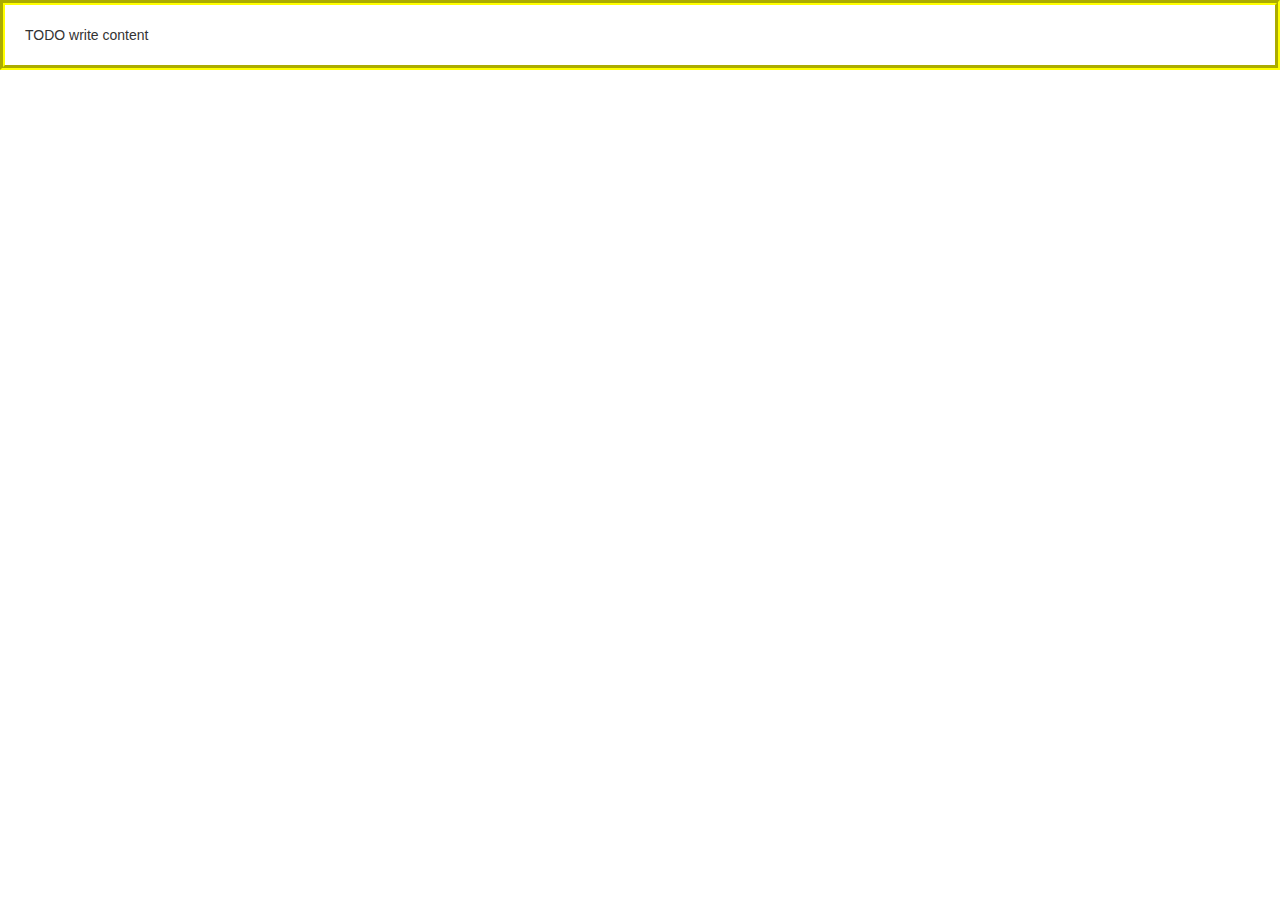
==== public_html/projects.html @ b79527f8 "Continued working with Bootstrap" ====
<!DOCTYPE html>
<!--
To change this license header, choose License Headers in Project Properties.
To change this template file, choose Tools | Templates
and open the template in the editor.
-->
<html>
    <head>
        <title>TODO supply a title</title>
        <meta charset="UTF-8">
        <meta name="viewport" content="width=device-width, initial-scale=1.0">
          <link type="text/css" rel="stylesheet" href="css/bootstrap-theme.css">
        <link type="text/css" rel="stylesheet" href="css/bootstrap.css">
        <link type="text/css" rel="stylesheet" href="css/custom-style.css">
    </head>
    <body>
        <div>TODO write content</div>
    </body>
</html>
---- public_html/css/custom-style.css ----
div {
    border-style: groove;
    border-width: 5px;
    border-color: yellow;
    padding: 20px;
}

.container {
    border-color: orange;
}

.row {
    border-color: red;
}

.list-group-item {
    border: 0;
    margin-top: 40px;
    margin-bottom: 40px;
}
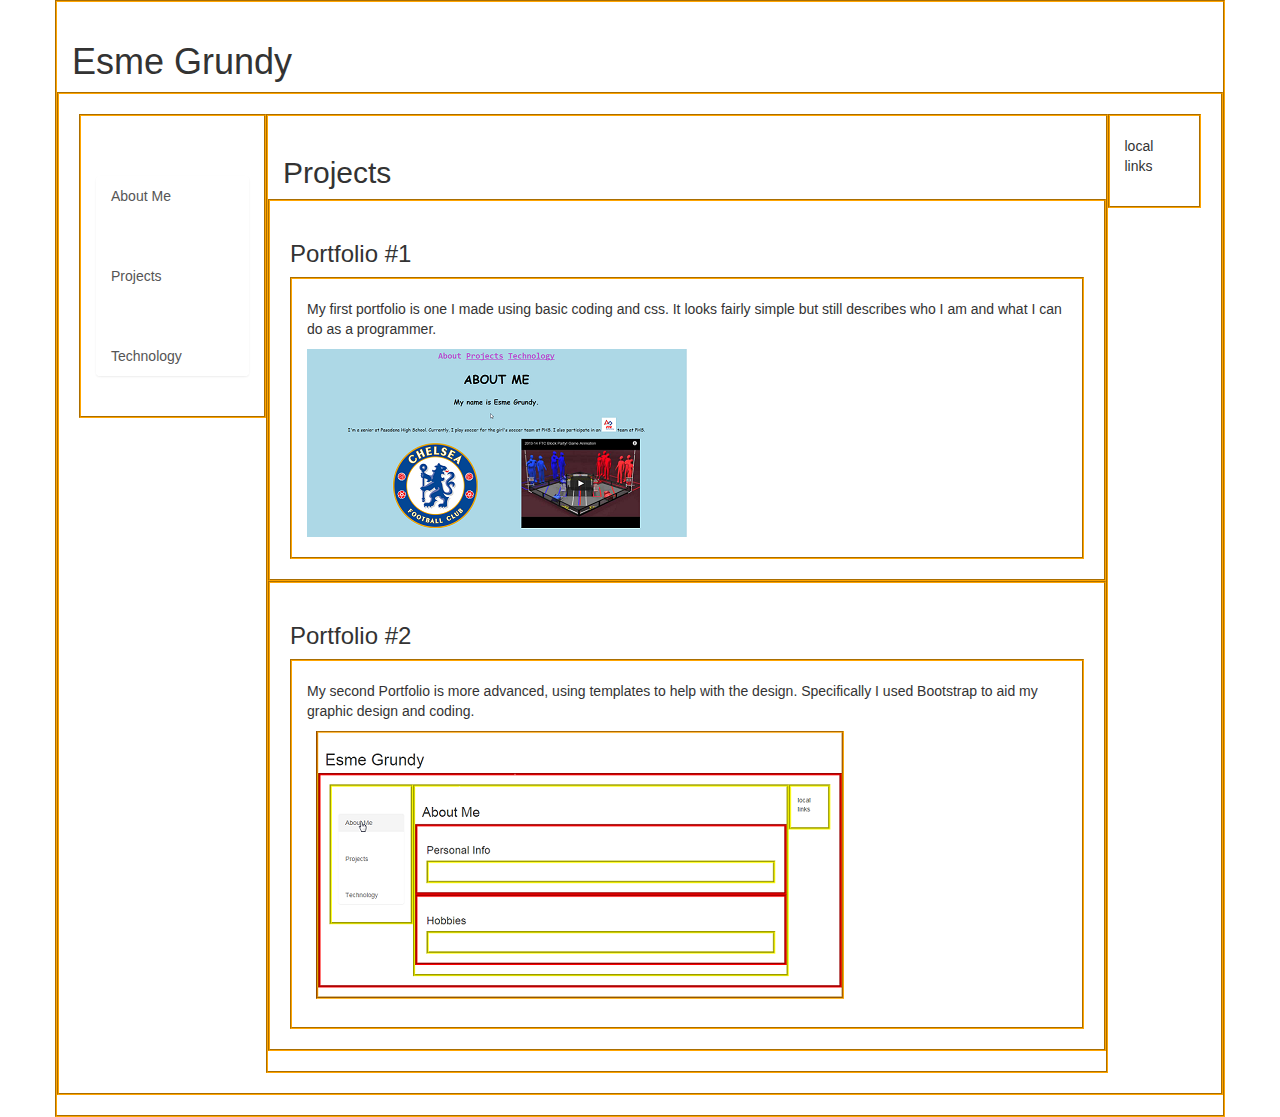
==== commit 83e38f42: "Milestone 6" ====
--- a/public_html/projects.html
+++ b/public_html/projects.html
@@ -6,14 +6,50 @@
 -->
 <html>
     <head>
-        <title>TODO supply a title</title>
+        <title>Esme Grundy's Portfolio</title>
         <meta charset="UTF-8">
         <meta name="viewport" content="width=device-width, initial-scale=1.0">
-          <link type="text/css" rel="stylesheet" href="css/bootstrap-theme.css">
+        <link type="text/css" rel="stylesheet" href="css/bootstrap-theme.css">
         <link type="text/css" rel="stylesheet" href="css/bootstrap.css">
         <link type="text/css" rel="stylesheet" href="css/custom-style.css">
     </head>
     <body>
-        <div>TODO write content</div>
+        <div class="container">
+            <h1>Esme Grundy</h1>
+            <div class="row">
+                
+                    <div class="col-xs-2">
+                        <nav class="list-group">
+                            <a class="list-group-item" href="index.html">About Me</a>
+                            <a class="list-group-item" href="projects.html">Projects</a>
+                            <a class="list-group-item" href="technology.html">Technology</a>
+                        </nav>
+                    </div>
+                    <div class="col-xs-9">
+                        <h2>Projects</h2>
+                        <div class="row">
+                            <h3>Portfolio #1</h3>
+                            <div class="col-xs-12">
+                                <p>My first portfolio is one I made using basic coding and css. 
+                                    It looks fairly simple but still describes who I am and what 
+                                    I can do as a programmer.</p>
+                                <img src="images/PS3.png" alt=""/>
+                            </div>
+                        </div>
+                        <div class="row">
+                            <h3>Portfolio #2</h3>
+                            <div class="col-xs-12">
+                                <p>My second Portfolio is more advanced, using templates to help with the design. 
+                                   Specifically I used Bootstrap to aid my graphic design and coding.</p>
+                                <img src="images/P2S2.png" alt=""/>
+                            </div>
+                        </div>
+                      
+                    </div>
+                <div class="col-xs-1">
+                    <p>local links</p>       
+                 </div>
+            </div>
+        </div>
     </body>
 </html>
--- a/public_html/css/custom-style.css
+++ b/public_html/css/custom-style.css
@@ -1,7 +1,7 @@
 div {
     border-style: groove;
-    border-width: 5px;
-    border-color: yellow;
+    border-width: 2px;
+    border-color: orange;
     padding: 20px;
 }
 
@@ -10,7 +10,7 @@
 }
 
 .row {
-    border-color: red;
+    border-color: orange;
 }
 
 .list-group-item {
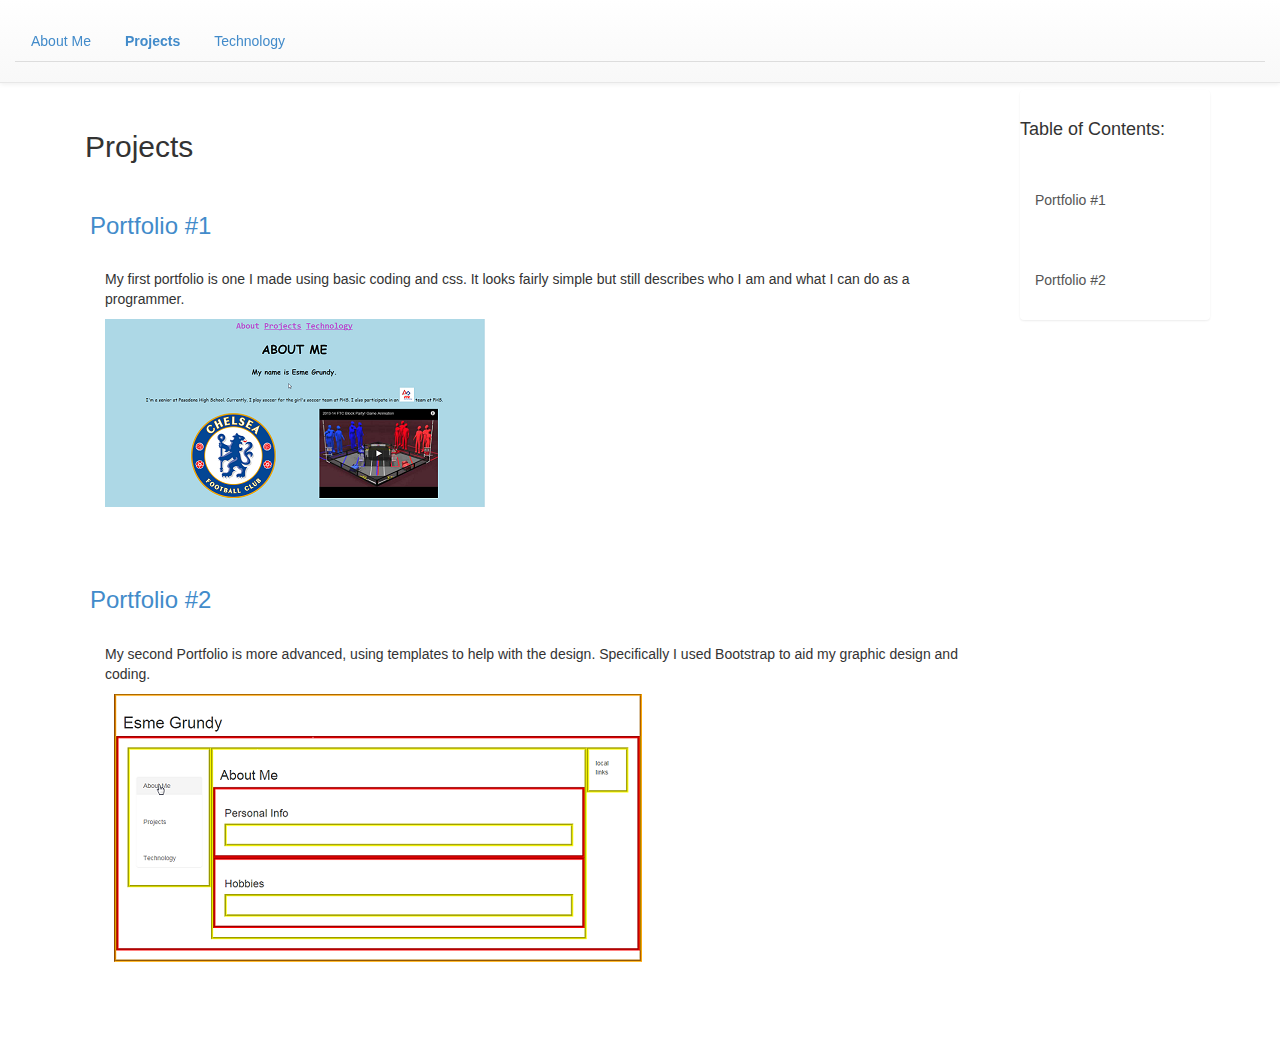
==== commit ed0359fd: "Messed with Navbar" ====
--- a/public_html/projects.html
+++ b/public_html/projects.html
@@ -14,42 +14,49 @@
         <link type="text/css" rel="stylesheet" href="css/custom-style.css">
     </head>
     <body>
+
+
+
+        <nav class="navbar navbar-default navbar-fixed-top" role="navigation">
+            <div class="container-fluid">
+                <ul class="nav nav-tabs">
+                    <li><a  href="index.html">About Me</a></li>
+                    <li><a  href="projects.html" id="current-link">Projects</a></li>
+                    <li><a  href="technology.html">Technology</a></li>
+                </ul>
+            </div>
+        </nav>
         <div class="container">
-            <h1>Esme Grundy</h1>
-            <div class="row">
-                
-                    <div class="col-xs-2">
-                        <nav class="list-group">
-                            <a class="list-group-item" href="index.html">About Me</a>
-                            <a class="list-group-item" href="projects.html">Projects</a>
-                            <a class="list-group-item" href="technology.html">Technology</a>
-                        </nav>
+
+
+
+            <div class="col-xs-10 content">
+                <h2>Projects</h2>
+                <div class="row">
+                    <a name="1"><h3>Portfolio #1</h3></a>
+                    <div class="col-xs-12">
+                        <p>My first portfolio is one I made using basic coding and css. 
+                            It looks fairly simple but still describes who I am and what 
+                            I can do as a programmer.</p>
+                        <img src="images/PS3.png" alt=""/>
                     </div>
-                    <div class="col-xs-9">
-                        <h2>Projects</h2>
-                        <div class="row">
-                            <h3>Portfolio #1</h3>
-                            <div class="col-xs-12">
-                                <p>My first portfolio is one I made using basic coding and css. 
-                                    It looks fairly simple but still describes who I am and what 
-                                    I can do as a programmer.</p>
-                                <img src="images/PS3.png" alt=""/>
-                            </div>
-                        </div>
-                        <div class="row">
-                            <h3>Portfolio #2</h3>
-                            <div class="col-xs-12">
-                                <p>My second Portfolio is more advanced, using templates to help with the design. 
-                                   Specifically I used Bootstrap to aid my graphic design and coding.</p>
-                                <img src="images/P2S2.png" alt=""/>
-                            </div>
-                        </div>
-                      
+                </div>
+                <div class="row">
+                    <a name="2"><h3>Portfolio #2</h3></a>
+                    <div class="col-xs-12">
+                        <p>My second Portfolio is more advanced, using templates to help with the design. 
+                            Specifically I used Bootstrap to aid my graphic design and coding.</p>
+                        <img src="images/P2S2.png" alt=""/>
                     </div>
-                <div class="col-xs-1">
-                    <p>local links</p>       
-                 </div>
+                </div>
+
             </div>
+            <div class="col-xs-2 list-group">
+                <h4>Table of Contents:</h4>    
+                <a class="list-group-item" href="#1">Portfolio #1</a>
+                <a class="list-group-item" href="#2">Portfolio #2</a>
+            </div>
+
         </div>
     </body>
 </html>
--- a/public_html/css/custom-style.css
+++ b/public_html/css/custom-style.css
@@ -1,20 +1,40 @@
+body {
+    padding-top: 70px;
+}
+
+nav {
+    
+}
+    
+
 div {
-    border-style: groove;
+    border-style: hidden;
     border-width: 2px;
-    border-color: orange;
+    border-color: white;
     padding: 20px;
 }
 
 .container {
-    border-color: orange;
+    border-style: none;
+    border-color: white;
 }
 
 .row {
-    border-color: orange;
+    border-style: none;
+    border-color: white;
 }
 
 .list-group-item {
     border: 0;
     margin-top: 40px;
     margin-bottom: 40px;
+}
+
+.content {
+    border-style: hidden;
+    border-color: grey;
+}
+
+#current-link {
+    font-weight: bolder;
 }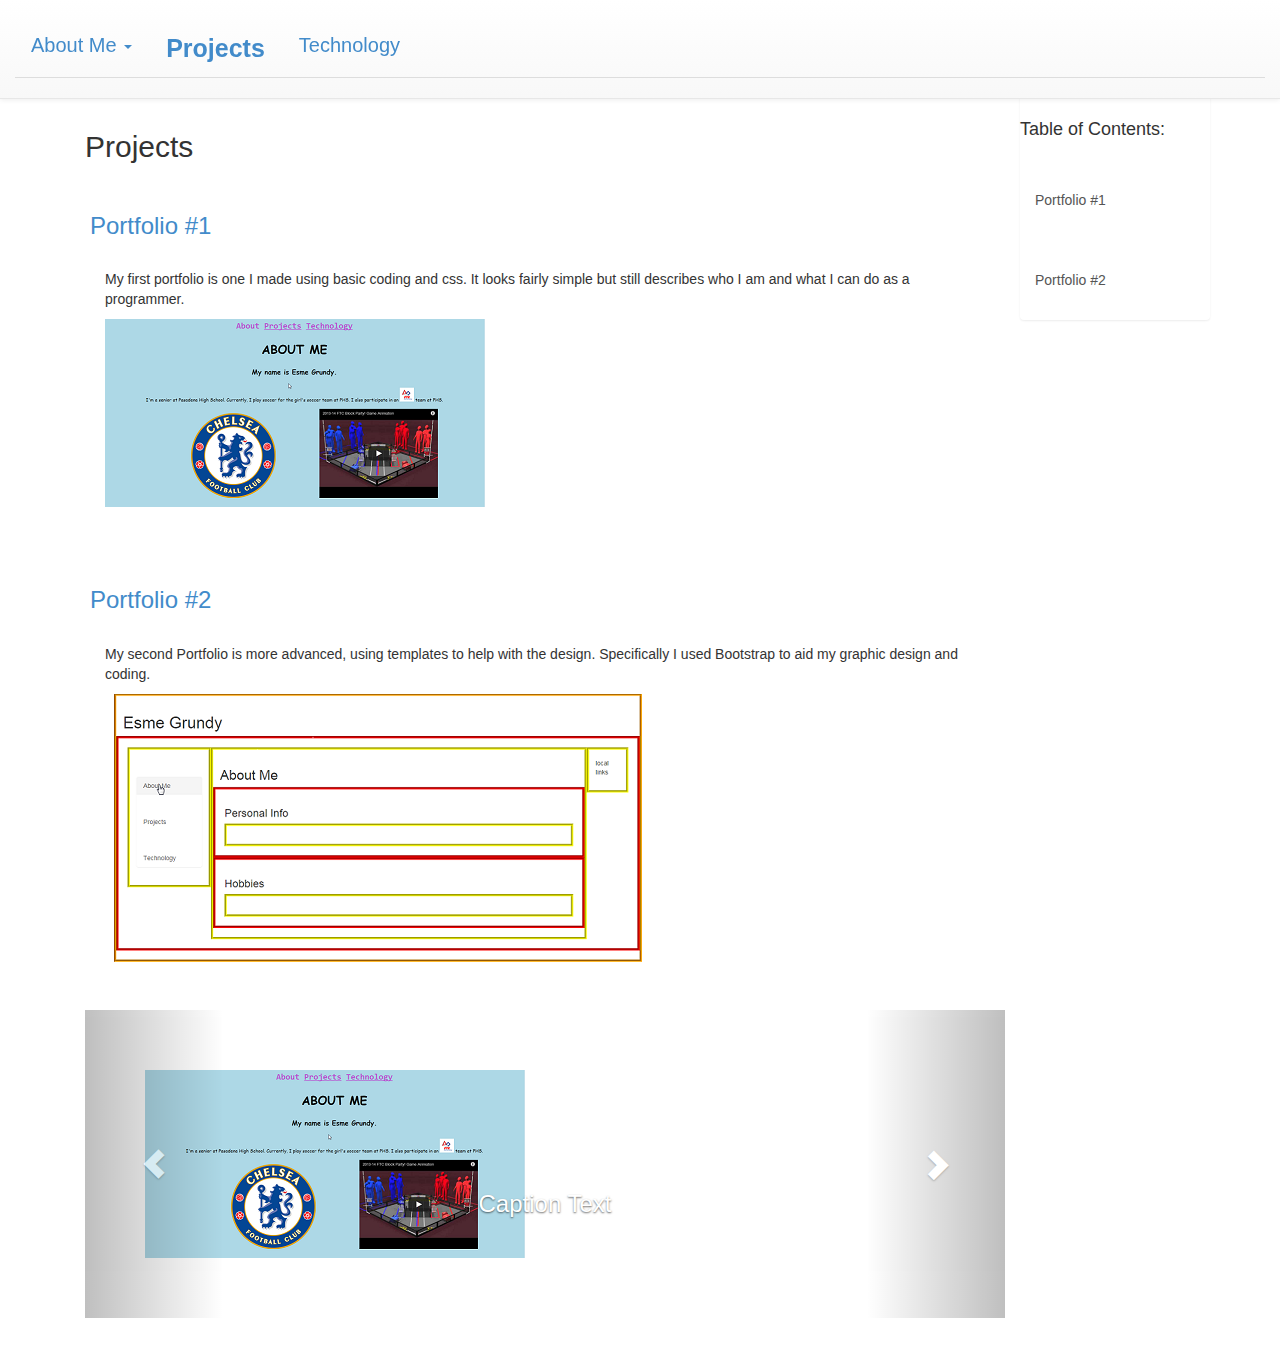
==== commit 88a91672: "Added Carousel/Added Jumbotron" ====
--- a/public_html/projects.html
+++ b/public_html/projects.html
@@ -14,13 +14,20 @@
         <link type="text/css" rel="stylesheet" href="css/custom-style.css">
     </head>
     <body>
-
-
-
         <nav class="navbar navbar-default navbar-fixed-top" role="navigation">
             <div class="container-fluid">
-                <ul class="nav nav-tabs">
-                    <li><a  href="index.html">About Me</a></li>
+                <ul class="nav nav-tabs" role="tablist">
+                    <li><a  class="dropdown" data-toggle="dropdown" href="index.html">About Me
+                            <span class="caret"></span> </a>
+                        <ul class="dropdown-menu" role="menu">
+                            <li role="presentation"><a role="menuitem" tabindex="-1" href="projects.html">Projects</a></li>
+                            <li role="presentation"><a role="menuitem" tabindex="-1" href="technology.html">Technology</a></li>
+                            <li role="presentation" class="divider"></li>
+                            <li role="presentation"><a role="menuitem" tabindex="-1" href="http://www.usfirst.org/roboticsprograms/ftc">
+                                    Robotics-FTC</a>
+                            </li>
+                        </ul>
+                    </li>
                     <li><a  href="projects.html" id="current-link">Projects</a></li>
                     <li><a  href="technology.html">Technology</a></li>
                 </ul>
@@ -49,9 +56,46 @@
                         <img src="images/P2S2.png" alt=""/>
                     </div>
                 </div>
+                <div id="carousel-example-generic" class="carousel slide" data-ride="carousel">
+                    <!-- Indicators -->
+                    <ol class="carousel-indicators">
+                        <li data-target="#carousel-example-generic" data-slide-to="0" class="active"></li>
+                        <li data-target="#carousel-example-generic" data-slide-to="1"></li>
+                        <li data-target="#carousel-example-generic" data-slide-to="2"></li>
+                    </ol>
 
+                    <!-- Wrapper for slides -->
+                    <div class="carousel-inner">
+                        <div class="item active">
+                            <img src="images/PS3.png" alt="...">
+                            <div class="carousel-caption">
+                                <h3>Caption Text</h3>
+                            </div>
+                        </div>
+                        <div class="item">
+                            <img src="images/P2S2.png" alt="...">
+                            <div class="carousel-caption">
+                                <h3>Caption Text</h3>
+                            </div>
+                        </div>
+                        <div class="item">
+                            <img src="http://placehold.it/1200x315" alt="...">
+                            <div class="carousel-caption">
+                                <h3>Caption Text</h3>
+                            </div>
+                        </div>
+                    </div>
+
+                    <!-- Controls -->
+                    <a class="left carousel-control" href="#carousel-example-generic" role="button" data-slide="prev">
+                        <span class="glyphicon glyphicon-chevron-left"></span>
+                    </a>
+                    <a class="right carousel-control" href="#carousel-example-generic" role="button" data-slide="next">
+                        <span class="glyphicon glyphicon-chevron-right"></span>
+                    </a>
+                </div> <!-- Carousel -->
             </div>
-            <div class="col-xs-2 list-group">
+            <div class="col-xs-2 list-group table-of-contents">
                 <h4>Table of Contents:</h4>    
                 <a class="list-group-item" href="#1">Portfolio #1</a>
                 <a class="list-group-item" href="#2">Portfolio #2</a>
--- a/public_html/css/custom-style.css
+++ b/public_html/css/custom-style.css
@@ -1,9 +1,10 @@
 body {
     padding-top: 70px;
+    background-color: white;
 }
 
 nav {
-    
+    font-size: 20px;
 }
     
 
@@ -28,6 +29,7 @@
     border: 0;
     margin-top: 40px;
     margin-bottom: 40px;
+    color: #f2dede;
 }
 
 .content {
@@ -37,4 +39,19 @@
 
 #current-link {
     font-weight: bolder;
-}+    font-size: 25px;
+}
+
+.jumbotron {
+    background-image: url("http://wallpoper.com/images/00/43/54/14/sakura-cherry-blossom_00435414.jpg")
+    
+}
+
+.jumbotron-text {
+    color: white;
+}
+
+h1 {
+    color: white;
+    
+}
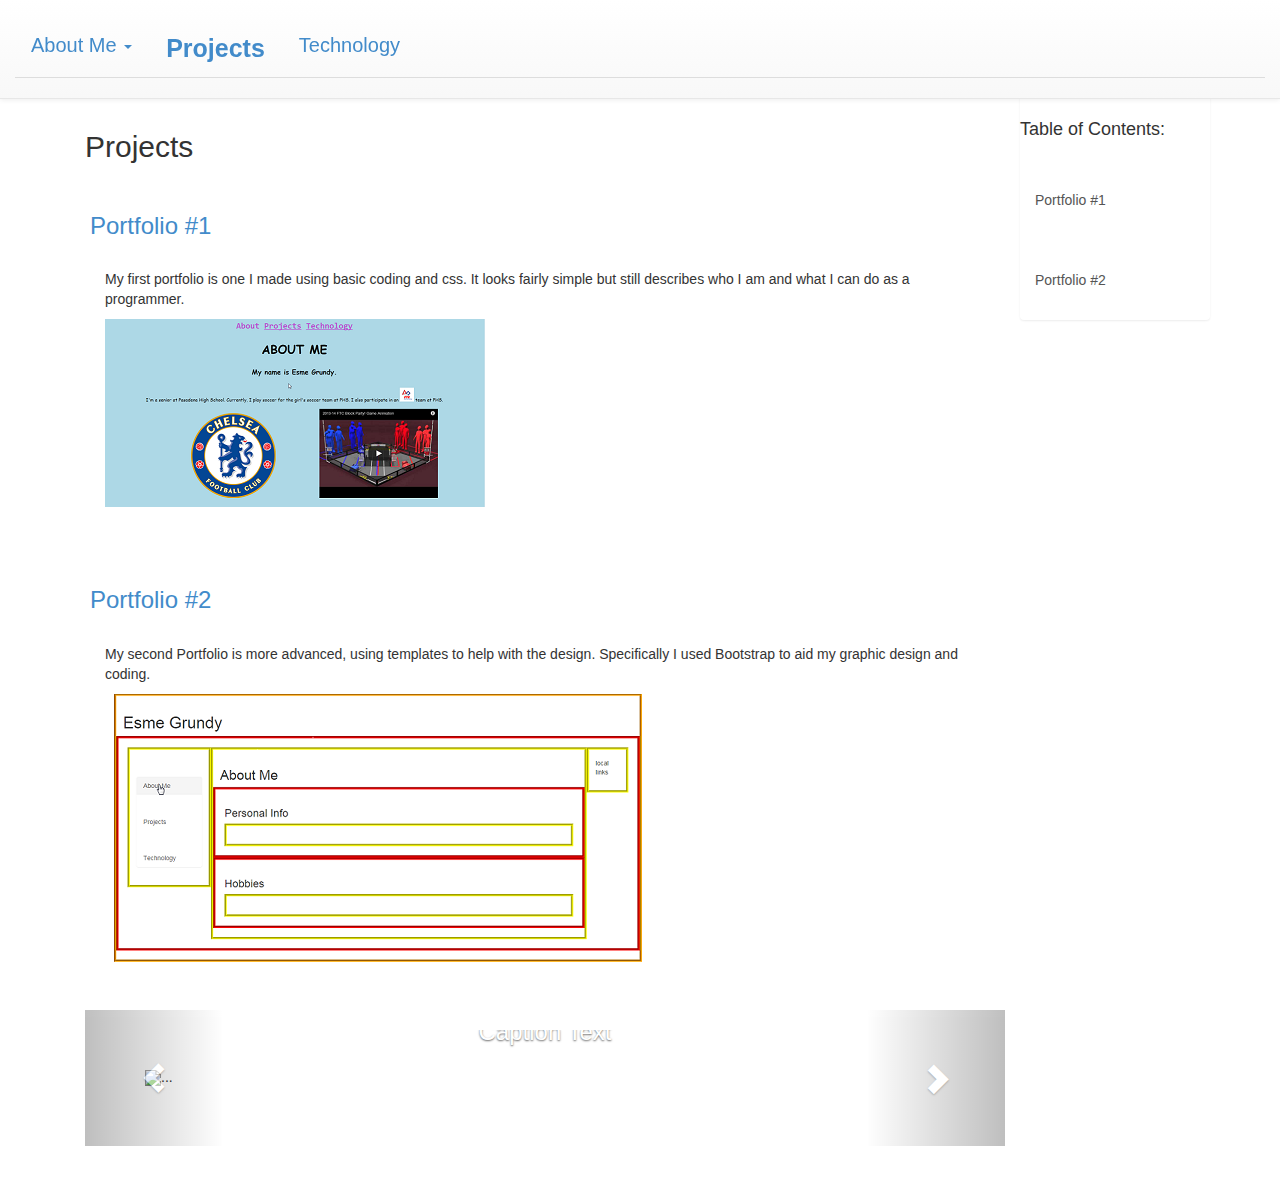
==== commit 806bc184: "Continued trying to fix Dropdown and Carousel" ====
--- a/public_html/projects.html
+++ b/public_html/projects.html
@@ -56,30 +56,24 @@
                         <img src="images/P2S2.png" alt=""/>
                     </div>
                 </div>
-                <div id="carousel-example-generic" class="carousel slide" data-ride="carousel">
+                <div id="myCarousel" class="carousel slide" data-ride="carousel">
                     <!-- Indicators -->
                     <ol class="carousel-indicators">
-                        <li data-target="#carousel-example-generic" data-slide-to="0" class="active"></li>
-                        <li data-target="#carousel-example-generic" data-slide-to="1"></li>
-                        <li data-target="#carousel-example-generic" data-slide-to="2"></li>
+                        <li data-target="#myCarousel" data-slide-to="0" class="active"></li>
+                        <li data-target="#myCarousel" data-slide-to="1"></li>
+                        <li data-target="#myCarousel" data-slide-to="2"></li>
                     </ol>
 
                     <!-- Wrapper for slides -->
                     <div class="carousel-inner">
                         <div class="item active">
-                            <img src="images/PS3.png" alt="...">
+                            <img src="http://upload.wikimedia.org/wikipedia/en/thumb/c/cc/Chelsea_FC.svg/1024px-Chelsea_FC.svg.png" alt="...">
                             <div class="carousel-caption">
                                 <h3>Caption Text</h3>
                             </div>
                         </div>
                         <div class="item">
-                            <img src="images/P2S2.png" alt="...">
-                            <div class="carousel-caption">
-                                <h3>Caption Text</h3>
-                            </div>
-                        </div>
-                        <div class="item">
-                            <img src="http://placehold.it/1200x315" alt="...">
+                            <img src="http://d25yla7xp697oa.cloudfront.net/assets/_files/cached/may_13/590x330/zp_1368804165_crest_1687.jpg" alt="...">
                             <div class="carousel-caption">
                                 <h3>Caption Text</h3>
                             </div>
@@ -87,10 +81,10 @@
                     </div>
 
                     <!-- Controls -->
-                    <a class="left carousel-control" href="#carousel-example-generic" role="button" data-slide="prev">
+                    <a class="left carousel-control" href="#myCarousel" role="button" data-slide="prev">
                         <span class="glyphicon glyphicon-chevron-left"></span>
                     </a>
-                    <a class="right carousel-control" href="#carousel-example-generic" role="button" data-slide="next">
+                    <a class="right carousel-control" href="#myCarousel" role="button" data-slide="next">
                         <span class="glyphicon glyphicon-chevron-right"></span>
                     </a>
                 </div> <!-- Carousel -->
@@ -102,5 +96,7 @@
             </div>
 
         </div>
+         <script src="https://ajax.googleapis.com/ajax/libs/jquery/1.11.0/jquery.min.js"></script>
+         <script src="bootstrap.min.js"></script>
     </body>
 </html>
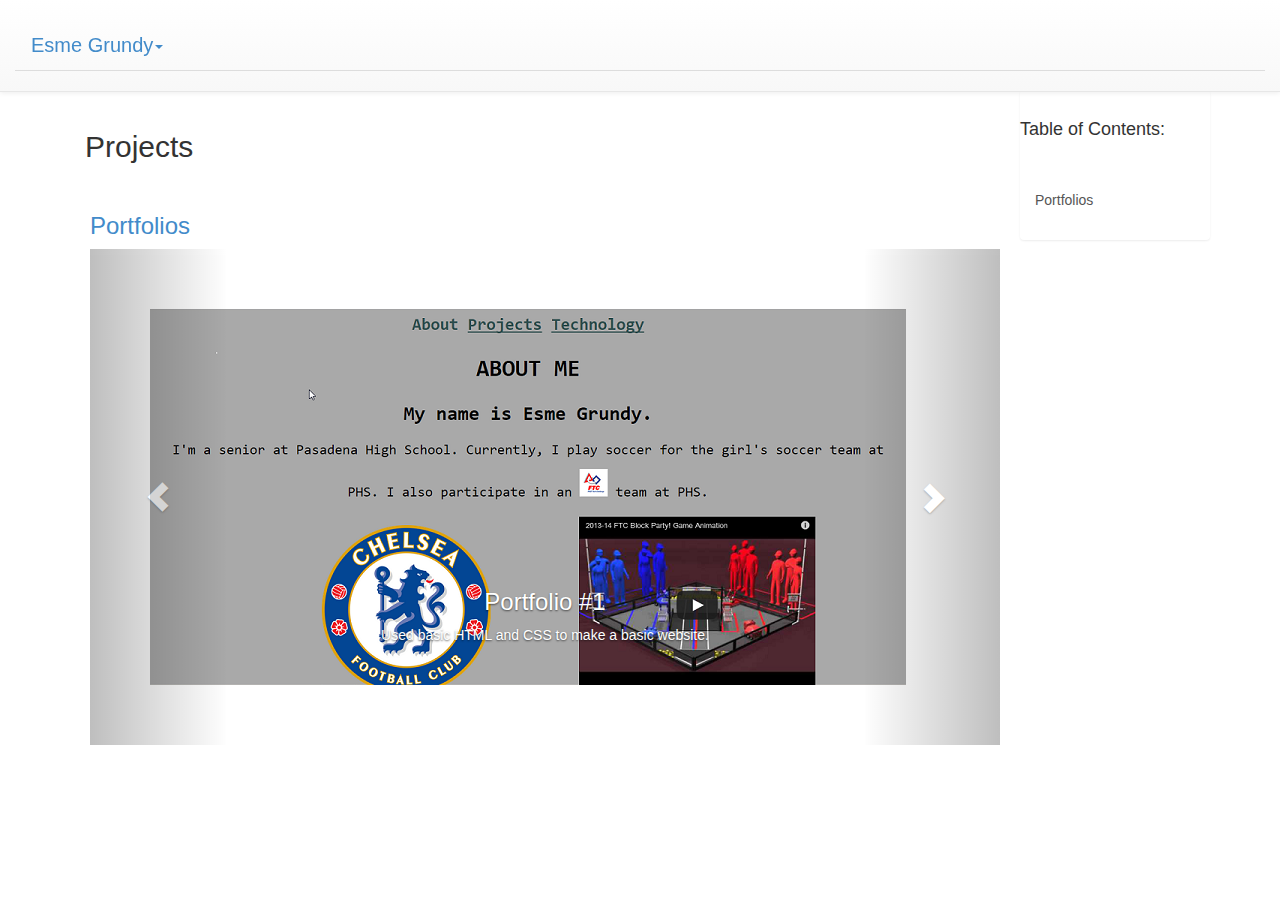
==== commit 21aae141: "Fixed Dropdown menu/carousels/made pages look better/made modal" ====
--- a/public_html/projects.html
+++ b/public_html/projects.html
@@ -17,19 +17,13 @@
         <nav class="navbar navbar-default navbar-fixed-top" role="navigation">
             <div class="container-fluid">
                 <ul class="nav nav-tabs" role="tablist">
-                    <li><a  class="dropdown" data-toggle="dropdown" href="index.html">About Me
-                            <span class="caret"></span> </a>
+                    <li><a  class="dropdown" data-toggle="dropdown" href="index.html">Esme Grundy<span class="caret"></span> </a>
                         <ul class="dropdown-menu" role="menu">
-                            <li role="presentation"><a role="menuitem" tabindex="-1" href="projects.html">Projects</a></li>
+                            <li role="presentation"><a role="menuitem" tabindex="-1" href="index.html">About Me</a></li>
+                            <li role="presentation"><a role="menuitem" tabindex="-1" href="projects.html" id="current-link">Projects</a></li>
                             <li role="presentation"><a role="menuitem" tabindex="-1" href="technology.html">Technology</a></li>
-                            <li role="presentation" class="divider"></li>
-                            <li role="presentation"><a role="menuitem" tabindex="-1" href="http://www.usfirst.org/roboticsprograms/ftc">
-                                    Robotics-FTC</a>
-                            </li>
                         </ul>
                     </li>
-                    <li><a  href="projects.html" id="current-link">Projects</a></li>
-                    <li><a  href="technology.html">Technology</a></li>
                 </ul>
             </div>
         </nav>
@@ -40,22 +34,7 @@
             <div class="col-xs-10 content">
                 <h2>Projects</h2>
                 <div class="row">
-                    <a name="1"><h3>Portfolio #1</h3></a>
-                    <div class="col-xs-12">
-                        <p>My first portfolio is one I made using basic coding and css. 
-                            It looks fairly simple but still describes who I am and what 
-                            I can do as a programmer.</p>
-                        <img src="images/PS3.png" alt=""/>
-                    </div>
-                </div>
-                <div class="row">
-                    <a name="2"><h3>Portfolio #2</h3></a>
-                    <div class="col-xs-12">
-                        <p>My second Portfolio is more advanced, using templates to help with the design. 
-                            Specifically I used Bootstrap to aid my graphic design and coding.</p>
-                        <img src="images/P2S2.png" alt=""/>
-                    </div>
-                </div>
+                    <a name="portfolios"><h3>Portfolios</h3></a>
                 <div id="myCarousel" class="carousel slide" data-ride="carousel">
                     <!-- Indicators -->
                     <ol class="carousel-indicators">
@@ -67,15 +46,18 @@
                     <!-- Wrapper for slides -->
                     <div class="carousel-inner">
                         <div class="item active">
-                            <img src="http://upload.wikimedia.org/wikipedia/en/thumb/c/cc/Chelsea_FC.svg/1024px-Chelsea_FC.svg.png" alt="...">
+                            <img src="images/PS4.png" alt="...">
                             <div class="carousel-caption">
-                                <h3>Caption Text</h3>
+                                <h3>Portfolio #1</h3>
+                                <p>Used basic HTML and CSS to make a basic website.</p>
                             </div>
                         </div>
                         <div class="item">
-                            <img src="http://d25yla7xp697oa.cloudfront.net/assets/_files/cached/may_13/590x330/zp_1368804165_crest_1687.jpg" alt="...">
+                            <img src="images/P2S3.png" alt="...">
                             <div class="carousel-caption">
-                                <h3>Caption Text</h3>
+                                <h3>Portfolio #2</h3>
+                                <p>Used Bootstrap, HTML, and CSS to make a nicer and more professional
+                                    looking website.</p>
                             </div>
                         </div>
                     </div>
@@ -88,15 +70,15 @@
                         <span class="glyphicon glyphicon-chevron-right"></span>
                     </a>
                 </div> <!-- Carousel -->
+                </div>
             </div>
             <div class="col-xs-2 list-group table-of-contents">
                 <h4>Table of Contents:</h4>    
-                <a class="list-group-item" href="#1">Portfolio #1</a>
-                <a class="list-group-item" href="#2">Portfolio #2</a>
+                <a class="list-group-item" href="#portfolios">Portfolios</a>
             </div>
 
         </div>
-         <script src="https://ajax.googleapis.com/ajax/libs/jquery/1.11.0/jquery.min.js"></script>
-         <script src="bootstrap.min.js"></script>
+        <script src="https://ajax.googleapis.com/ajax/libs/jquery/1.11.0/jquery.min.js"></script>
+        <script src="js/bootstrap.min.js"></script>
     </body>
 </html>
--- a/public_html/css/custom-style.css
+++ b/public_html/css/custom-style.css
@@ -38,8 +38,7 @@
 }
 
 #current-link {
-    font-weight: bolder;
-    font-size: 25px;
+    background-color: #46b8da
 }
 
 .jumbotron {
@@ -51,7 +50,13 @@
     color: white;
 }
 
-h1 {
+.jumbotron-head {
+    font-size: 60px;
     color: white;
     
 }
+
+.chelsea {
+    width: 400px;
+    height: auto;
+}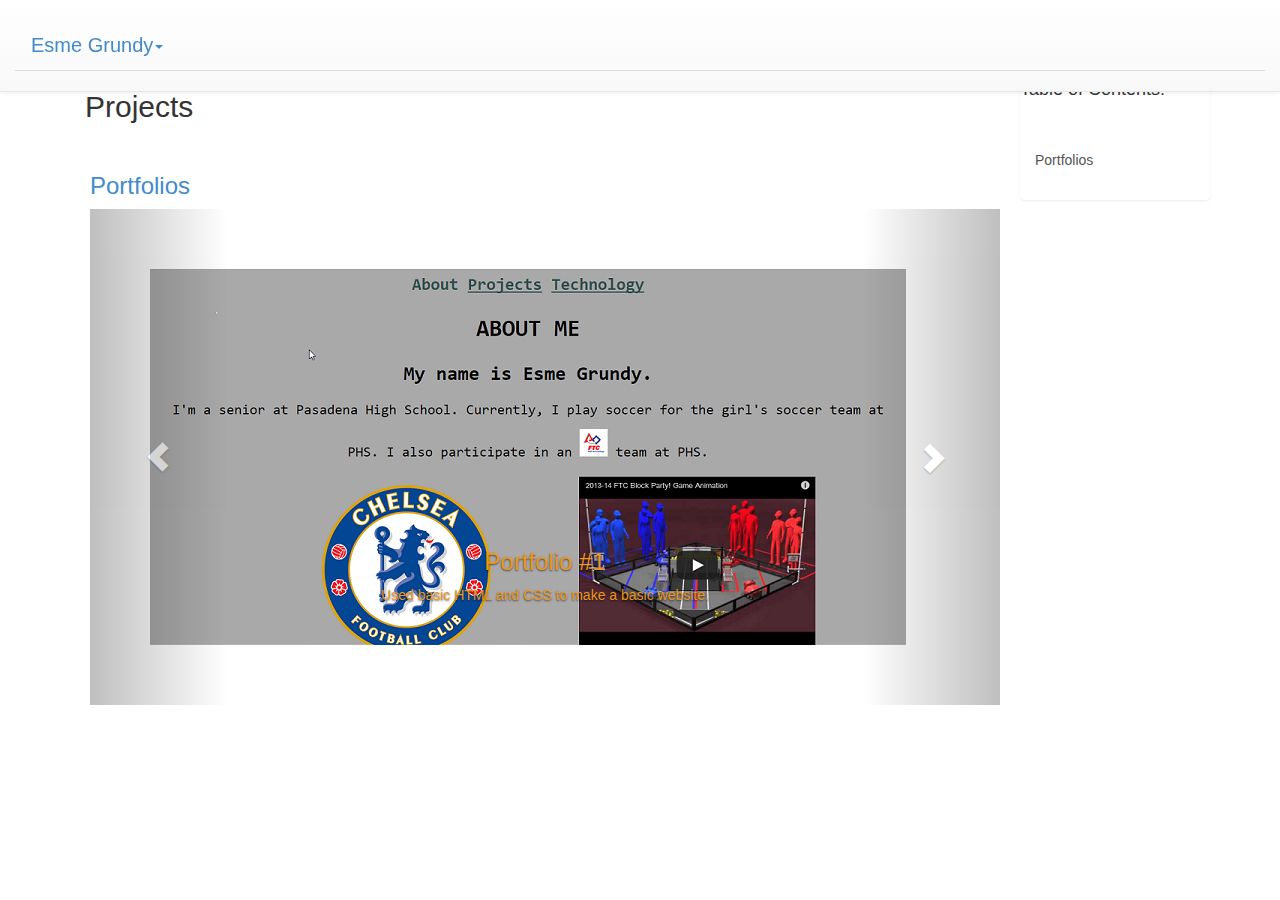
==== commit 8ab5ce5f: "Added Comments and audio files/Final Commit" ====
--- a/public_html/projects.html
+++ b/public_html/projects.html
@@ -17,6 +17,7 @@
         <nav class="navbar navbar-default navbar-fixed-top" role="navigation">
             <div class="container-fluid">
                 <ul class="nav nav-tabs" role="tablist">
+                    <!--Dropdown Menu-->
                     <li><a  class="dropdown" data-toggle="dropdown" href="index.html">Esme Grundy<span class="caret"></span> </a>
                         <ul class="dropdown-menu" role="menu">
                             <li role="presentation"><a role="menuitem" tabindex="-1" href="index.html">About Me</a></li>
@@ -35,6 +36,7 @@
                 <h2>Projects</h2>
                 <div class="row">
                     <a name="portfolios"><h3>Portfolios</h3></a>
+                    <!--Carousel-->
                 <div id="myCarousel" class="carousel slide" data-ride="carousel">
                     <!-- Indicators -->
                     <ol class="carousel-indicators">
--- a/public_html/css/custom-style.css
+++ b/public_html/css/custom-style.css
@@ -1,62 +1,86 @@
 body {
-    padding-top: 70px;
+    padding-top: 30px;      /*makes background white and sets body slightyly below navbar*/
     background-color: white;
+    position: relative;
 }
 
 nav {
-    font-size: 20px;
+    font-size: 20px;    /*sets size of text in navbar*/
 }
     
 
 div {
-    border-style: hidden;
+    border-style: hidden;   /*no visible borders with 20 pixels of space between content and borders*/
     border-width: 2px;
     border-color: white;
     padding: 20px;
 }
 
 .container {
-    border-style: none;
+    border-style: none;     /*no visible borders*/
     border-color: white;
 }
 
 .row {
-    border-style: none;
+    border-style: none;   /*no visible borders*/  
     border-color: white;
 }
 
 .list-group-item {
-    border: 0;
+    border: 0;          /*no visible borders on Table of Contents*/
     margin-top: 40px;
     margin-bottom: 40px;
     color: #f2dede;
 }
 
 .content {
-    border-style: hidden;
+    border-style: hidden;   /*no visible borders*/
     border-color: grey;
 }
 
 #current-link {
-    background-color: #46b8da
+    background-color: #46b8da   /*makes current link blue*/
 }
 
 .jumbotron {
-    background-image: url("http://wallpoper.com/images/00/43/54/14/sakura-cherry-blossom_00435414.jpg")
+    background-image: url("http://wallpoper.com/images/00/43/54/14/sakura-cherry-blossom_00435414.jpg")     /*jumbotron in 
+                                                                                                            modal background
+                                                                                                            image*/
     
 }
 
 .jumbotron-text {
-    color: white;
+    color: white;   /*text (p) white*/
 }
 
 .jumbotron-head {
-    font-size: 60px;
+    font-size: 60px;    /*text (h1) white*/
     color: white;
     
 }
 
 .chelsea {
-    width: 400px;
+    width: 400px;   /*resizes Chelsea logo*/
     height: auto;
+}
+
+.dropdown1 {
+    list-style: none;   /*styles dropdown menu in About Me modal*/
+    text-align: left;
+    padding-left: 0px;
+}
+
+.jumbo-back {
+    background-image: url("http://wolbest.com/wp-content/uploads/2014/09/Cherry-Blossom-Tree.jpg")  /*sets background 
+                                                                                                    image for 
+                                                                                                    background jumbotron*/
+}
+
+.carousel-caption {
+    color: #ec971f;     /*makes carousel captions orange*/
+}
+
+.name {
+    font-size: 30px;    /*Made name stand out in navbar*/
+    color: #dca7a7;
 }